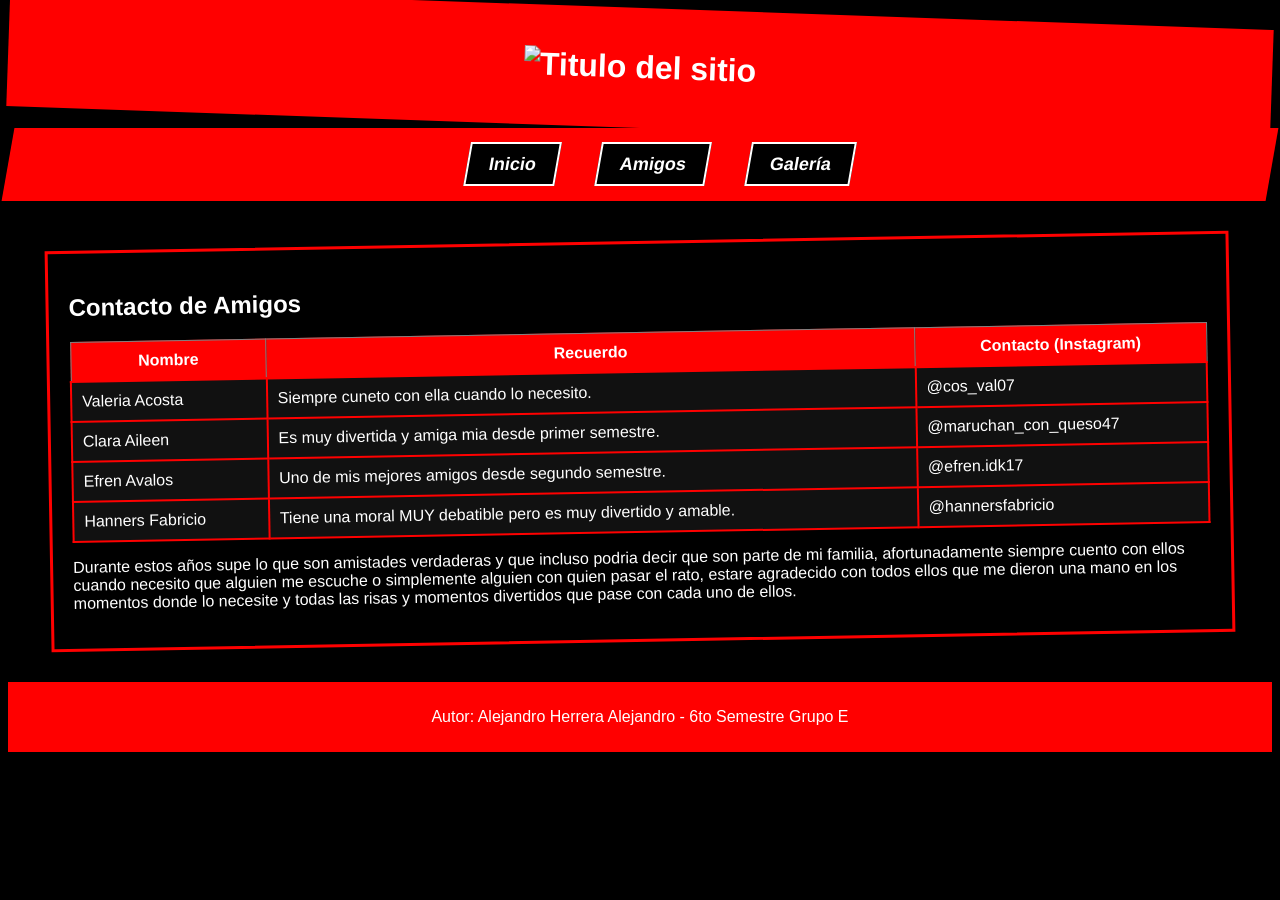
==== amigos.html @ 46bedec9 "Add files via upload" ====
<!DOCTYPE html>
<html>
<head>
    <title>Mis Amigos</title>
    <link rel="stylesheet" href="diseño.css">
</head>

<body>

<header>
    <h1>
        <img src="imagenes/ttl2.png" alt="Titulo del sitio">
    </h1>

</header>

<nav>
    <ul>
        <li><a href="index.html">Inicio</a></li>
        <li><a href="amigos.html">Amigos</a></li>
        <li><a href="galeria.html">Galería</a></li>
    </ul>
</nav>

<section>

<article>

<h2>Contacto de Amigos</h2>

<table border="1">

<tr>
<th>Nombre</th>
<th>Recuerdo</th>
<th>Contacto (Instagram)</th>
</tr>

<tr>
<td>Valeria Acosta</td>
<td>Siempre cuneto con ella cuando  lo necesito.</td>
<td>@cos_val07</td>
</tr>

<tr>
<td>Clara Aileen</td>
<td>Es muy divertida y amiga mia desde primer semestre.</td>
<td>@maruchan_con_queso47</td>
</tr>

<tr>
<td>Efren Avalos</td>
<td>Uno de mis mejores amigos desde segundo semestre.</td>
<td>@efren.idk17</td>
</tr>

<tr>
<td>Hanners Fabricio</td>
<td>Tiene una moral MUY debatible pero es muy divertido y amable.</td>
<td>@hannersfabricio</td>
</tr>

</table>

<p>
Durante estos años supe lo que son amistades verdaderas y que incluso podria decir que son parte de mi familia, afortunadamente siempre cuento con ellos cuando necesito que
alguien me escuche o simplemente alguien con quien pasar el rato, estare agradecido con todos ellos que me dieron una mano en los momentos  donde lo necesite y todas las
risas y momentos divertidos que pase con cada uno de ellos.
</p>

</article>

</section>

<footer>
<p>Autor: Alejandro Herrera Alejandro - 6to Semestre Grupo E</p>
</footer>

</body>
</html>
---- diseño.css ----
body{background-color: black;
    color: white;
    font-family: Arial, Arial Black, sans-serif;}

header{background-color: red;
    padding: 20px;
    text-align: center;
    transform: rotate(2deg);}

nav{background-color: red;
    transform: skew(-10deg);
    padding: 10px;}

nav ul{list-style: none;
    display: flex;
    justify-content: center;}

nav ul li{margin: 0 20px;}

nav ul li a{color: white;
    font-size: 18px;
    text-decoration: none;
    font-weight: bold;
    background-color: black;
    padding: 10px 20px;
    border: 2px solid white;
    transition: 0.3s;}

nav ul li a:hover{background-color: white;
color: red;}

section{padding: 20px;}

article{border: 3px solid red;
    margin: 20px;
    padding: 20px;
    background-color; #111;
    transform: rotate(-1deg);}

.imagen img{width: 300px;
    border: 3px solid red;}

.galeria img{width: 200px;
    margin: 10px;
    border: 2px solid red;}

table{width: 100%;
    border-collapse: collapse;
    margin-top: 20px;}

th{background-color: red;
    color: white;
    padding: 10px;}

td{background-color: #111;
    padding: 10px;
    border: 2px solid red;}

tr:hover{background-color: #222;}

footer{background-color: red;
    text-align: center;
    padding: 10px;}
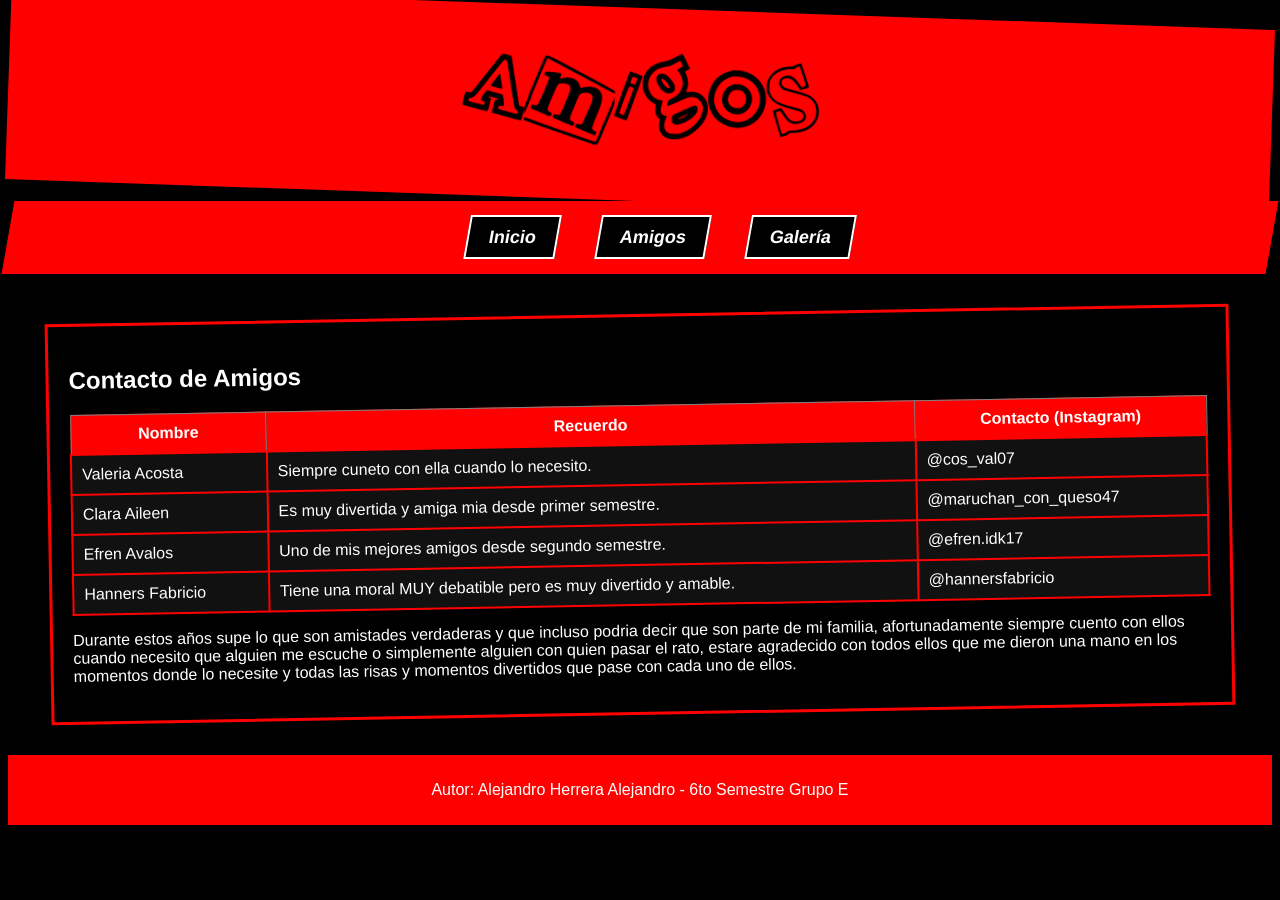
==== commit 385a7cdf: "Add files via upload" ====
--- a/amigos.html
+++ b/amigos.html
@@ -2,14 +2,14 @@
 <html>
 <head>
     <title>Mis Amigos</title>
-    <link rel="stylesheet" href="diseño.css">
+    <link rel="stylesheet" href="diseno.css">
 </head>
 
 <body>
 
 <header>
     <h1>
-        <img src="imagenes/ttl2.png" alt="Titulo del sitio">
+        <img src="img/ttl2.png" alt="Titulo del sitio">
     </h1>
 
 </header>
--- a/diseno.css
+++ b/diseno.css
@@ -0,0 +1,63 @@
+body{background-color: black;
+    color: white;
+    font-family: Arial, Arial Black, sans-serif;}
+
+header{background-color: red;
+    padding: 20px;
+    text-align: center;
+    transform: rotate(2deg);}
+
+nav{background-color: red;
+    transform: skew(-10deg);
+    padding: 10px;}
+
+nav ul{list-style: none;
+    display: flex;
+    justify-content: center;}
+
+nav ul li{margin: 0 20px;}
+
+nav ul li a{color: white;
+    font-size: 18px;
+    text-decoration: none;
+    font-weight: bold;
+    background-color: black;
+    padding: 10px 20px;
+    border: 2px solid white;
+    transition: 0.3s;}
+
+nav ul li a:hover{background-color: white;
+color: red;}
+
+section{padding: 20px;}
+
+article{border: 3px solid red;
+    margin: 20px;
+    padding: 20px;
+    background-color; #111;
+    transform: rotate(-1deg);}
+
+.imagen img{width: 300px;
+    border: 3px solid red;}
+
+.galeria img{width: 200px;
+    margin: 10px;
+    border: 2px solid red;}
+
+table{width: 100%;
+    border-collapse: collapse;
+    margin-top: 20px;}
+
+th{background-color: red;
+    color: white;
+    padding: 10px;}
+
+td{background-color: #111;
+    padding: 10px;
+    border: 2px solid red;}
+
+tr:hover{background-color: #222;}
+
+footer{background-color: red;
+    text-align: center;
+    padding: 10px;}
